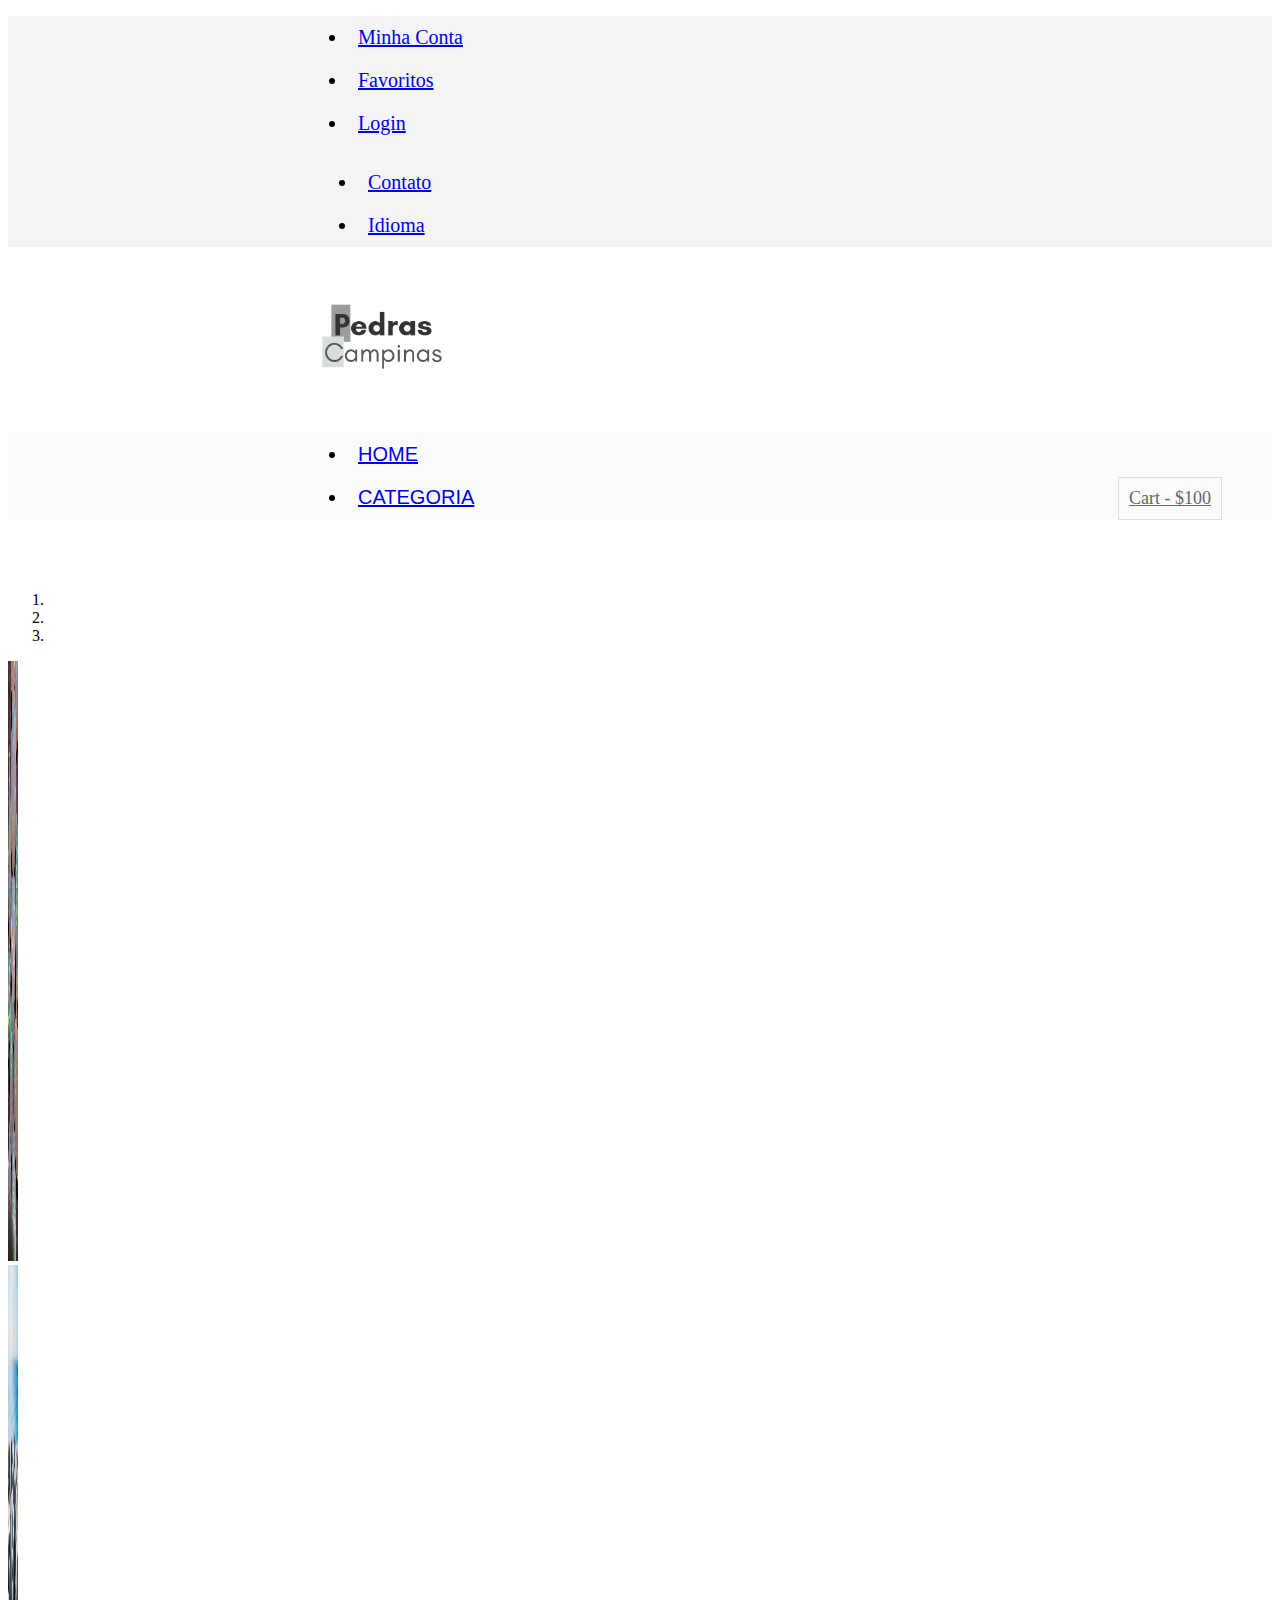
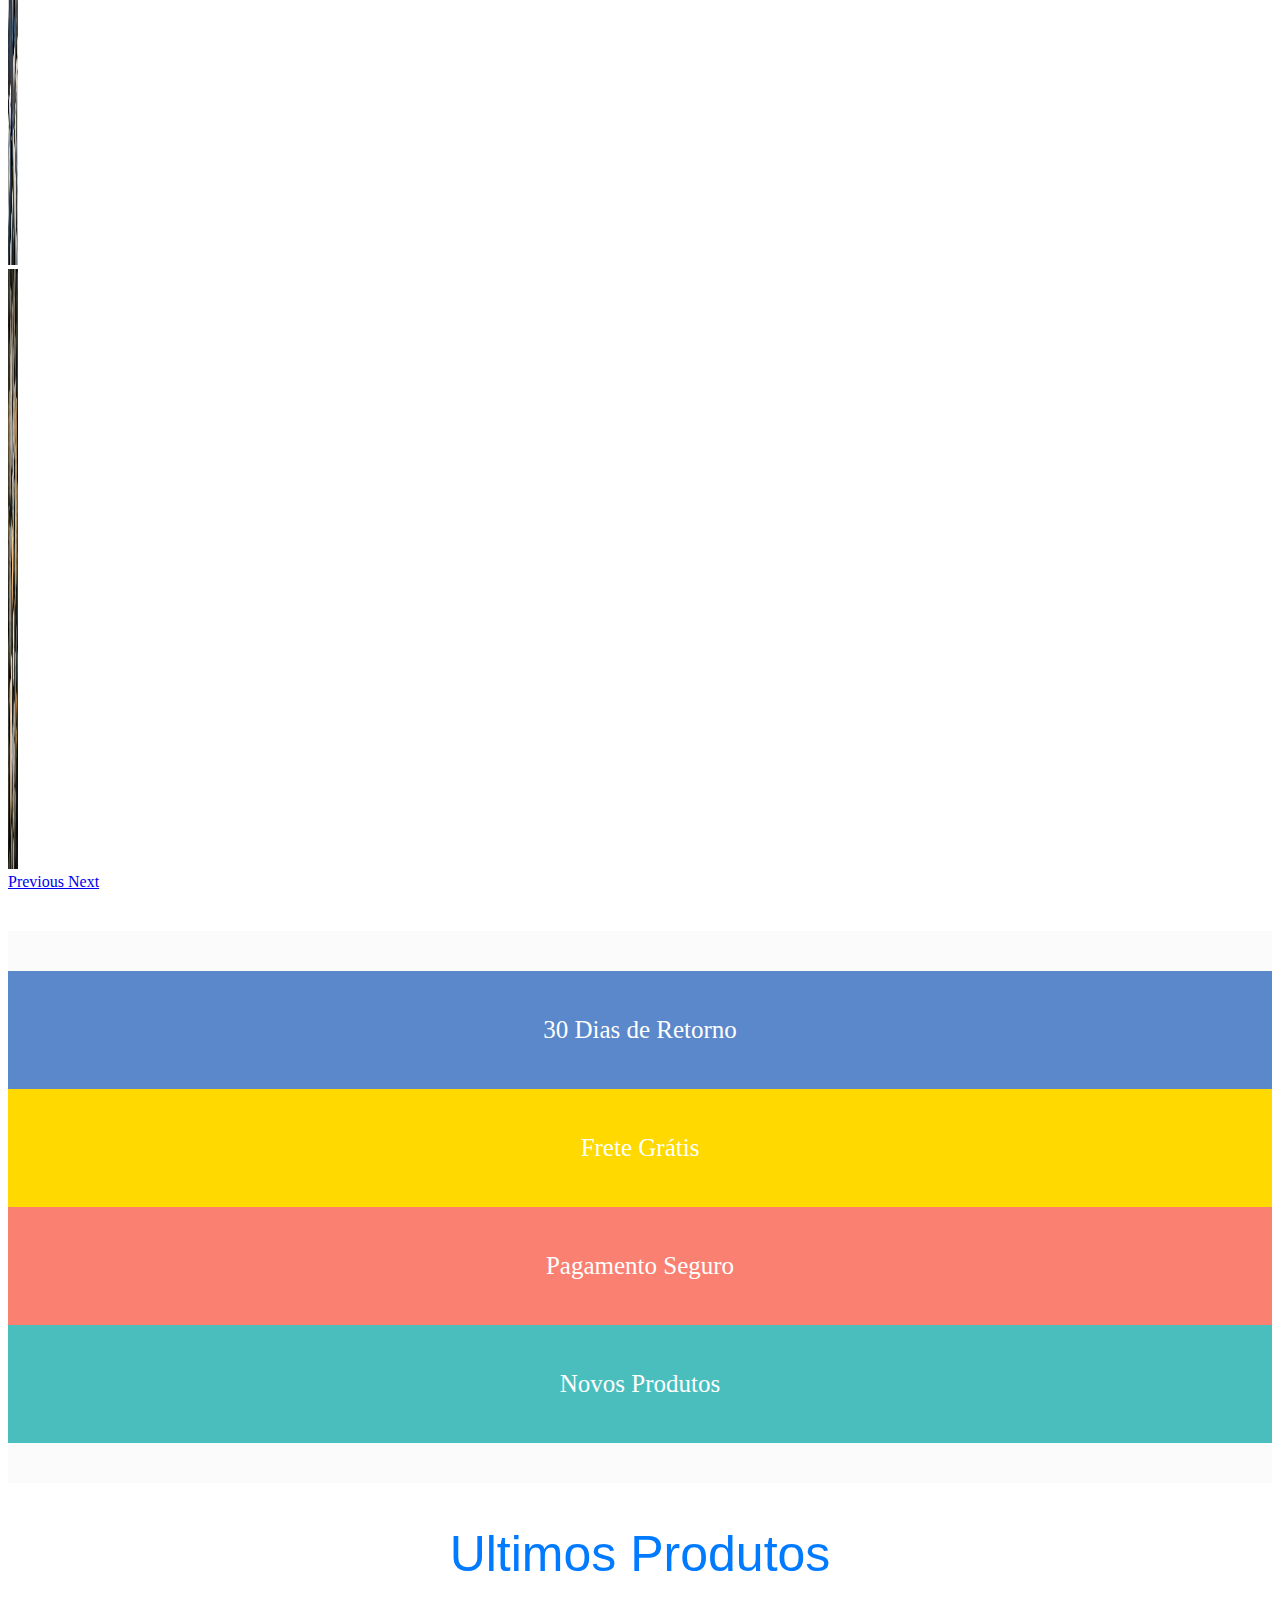
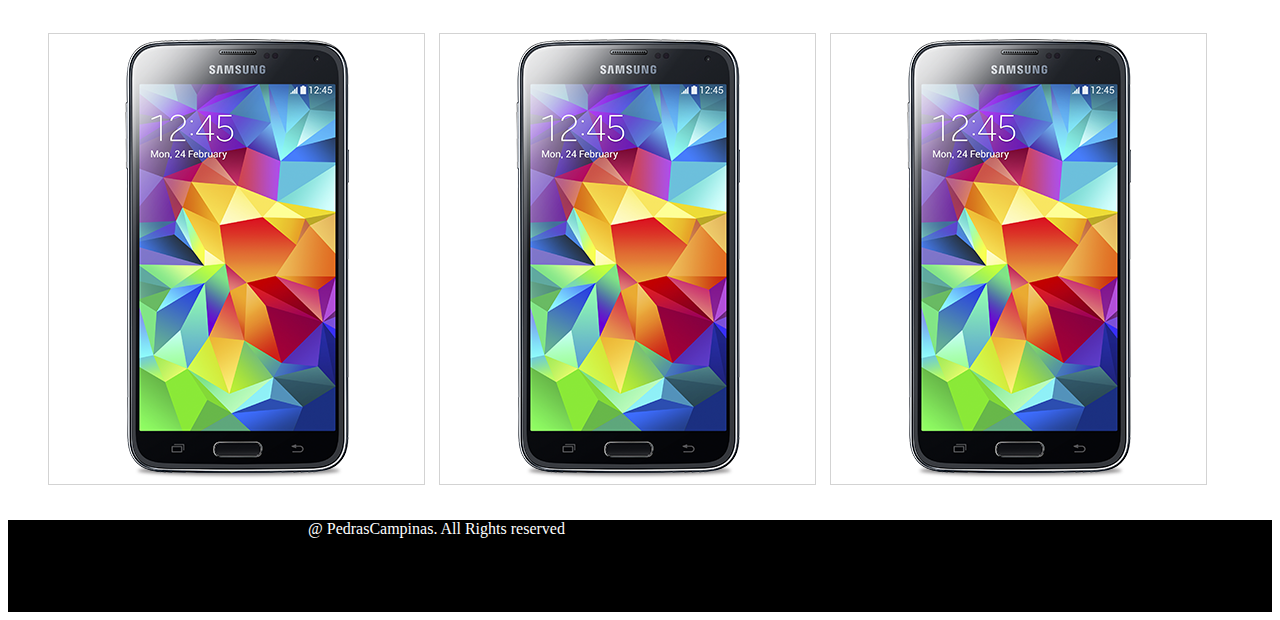
==== index.html @ 28e84b67 "pedras campinas" ====
<!DOCTYPE html>
<html>

<head>
        <meta charset="UTF-8">
        <title>Pedras Campinas - Página Inicial</title>

        <link rel="stylesheet" href="public/css/index.css"/>

        <!-- Modal Bootstrap -->
        <script src="https://code.jquery.com/jquery-3.2.1.slim.min.js" integrity="sha384-KJ3o2DKtIkvYIK3UENzmM7KCkRr/rE9/Qpg6aAZGJwFDMVNA/GpGFF93hXpG5KkN" crossorigin="anonymous"></script>
        <script src="https://cdnjs.cloudflare.com/ajax/libs/popper.js/1.12.9/umd/popper.min.js" integrity="sha384-ApNbgh9B+Y1QKtv3Rn7W3mgPxhU9K/ScQsAP7hUibX39j7fakFPskvXusvfa0b4Q" crossorigin="anonymous"></script>

        <!-- Bootstrap v4.3-->
        <link rel="stylesheet" href="../PedrasCampinas/public/bootstrap/css/bootstrap.min.css"/>
        <script src="../PedrasCampinas/public/bootstrap/js/bootstrap.min.js" ></script>

        <!-- Font Awesome-->
        <link rel="stylesheet" href="../PedrasCampinas/public/fontawesome/css/all.css" />
        
</head>

<body>
    <div class="header-area">
        <div class="container col-md-8">
            <div class="row ">
                <div class="col-md-7">
                    <ul class="nav">
                        <li class="nav-item">
                            <a class="nav-link active" href="#"><i class="fas fa-user"></i> Minha Conta</a>
                        </li>
                        <li class="nav-item">
                            <a class="nav-link" href="#"><i class="fas fa-heart"></i> Favoritos</a>
                        </li>
                        <li class="nav-item">
                            <a class="nav-link" href="../PedrasCampinas/public/html/login.html"><i class=""></i>Login</a>
                        </li>
                    </ul>
                </div>
                <div class="col-md-4">
                    <div class="header-right">
                        <ul class="nav">
                            <li class="nav-item">
                                <a class="nav-link active" href="#">Contato</a>
                            </li>
                            <li class="nav-item">
                                <a class="nav-link" href="#">Idioma</a>
                            </li>
                        </ul>
                    </div>
                </div>
            </div>
        </div>
    </div>
    <div class="site-brading-area">
        <div class="container col-sm-6">
            <div class="row">
                <div class="col-sm-6">
                    <img src="public/img/logo.png"></img>
                </div>
                <div class="col-sm-6">
                    <div class="shopping-item">
                        <a href="#cart">Cart -
                            <span class="cart-amunt">$100
                                <i class="fas fa-shopping-cart"></i>
                            </span>
                        </a>
                    </div>
                </div>
            </div>
        </div>
    </div>
    <div class="mainmenu-area">
        <div class="container">
            <div class="row">
                <div class="col-md-12">
                    <ul class="nav">
                        <li class="nav-item">
                            <a class="nav-link active" href="#">Home</a>
                        </li>
                        <li class="nav-item">
                            <a class="nav-link" href="#">Categoria</a>
                        </li>
                    </ul>
                </div>
            </div>
        </div>
    </div>
    <div class="carousel-area">
        <div id="carouselExampleIndicators" class="carousel slide" data-ride="carousel">
            <ol class="carousel-indicators">
                <li data-target="#carouselExampleIndicators" data-slide-to="0" class="active"></li>
                <li data-target="#carouselExampleIndicators" data-slide-to="1"></li>
                <li data-target="#carouselExampleIndicators" data-slide-to="2"></li>
            </ol>
            <div class="carousel-inner">
                <div class="carousel-item active">
                    <img src="public/img/carousel.jpg" class="d-block w-100" alt="...">
                </div>
                <div class="carousel-item">
                    <img src="public/img/carousel2.png" class="d-block w-100" alt="...">
                </div>
                <div class="carousel-item">
                    <img src="public/img/carousel3.jpg" class="d-block w-100" alt="...">
                </div>
            </div>
            <a class="carousel-control-prev" href="#carouselExampleIndicators" role="button" data-slide="prev">
                <span class="carousel-control-prev-icon" aria-hidden="true"></span>
                <span class="sr-only">Previous</span>
            </a>
            <a class="carousel-control-next" href="#carouselExampleIndicators" role="button" data-slide="next">
                <span class="carousel-control-next-icon" aria-hidden="true"></span>
                <span class="sr-only">Next</span>
            </a>
        </div>
    </div>
    <div class="promo-area col-md-12">
        <div class="d-flex justify-content-center">
            <div class="col-md-3 col-sm-6">
                <div class="single-promo promo1">
                    <i class="fas fa-sync-alt">
                    </i>
                    <p>30 Dias de Retorno</p>
                </div>
            </div>
            <div class="col-md-3 col-sm-6">
                <div class="single-promo promo2">
                    <i class="fas fa-truck"></i>
                    <p>Frete Grátis</p>
                </div>
            </div>
            <div class="col-md-3 col-sm-6">
                <div class="single-promo promo3">
                    <i class="fas fa-lock"></i>
                    <p>Pagamento Seguro</p>
                </div>
            </div>
            <div class="col-md-3 col-sm-6">
                <div class="single-promo promo4">
                    <i class="fas fa-gift"></i>
                    <p>Novos Produtos</p>
                </div>
            </div>
        </div>
    </div>

    <div class="col-md-12">
        <div class="col-md-12">
            <div class="row">
                <div class="col-md-12">
                    <div class="lastest-product">
                        <h2 class="section-title">Ultimos Produtos</h2>
                    </div>
                </div>
            </div>
            <div class="col-md-12">
                <ul type="none">
                    <li class="li-produto"><img class="div-produto" src="public/img/celular.png"></li>
                    <li class="li-produto"><img class="div-produto" src="public/img/celular.png"></li>
                    <li class="li-produto"><img class="div-produto" src="public/img/celular.png"></li>
                    
                </ul>
            </div>
        </div>
    </div>
    <div class="footer-bottom-area">
        <div class="container">
            <div class="row">
                <div class="col-md-8">
                    <div class="copyright">
                        <p>@ PedrasCampinas. All Rights reserved</p>
                    </div>
                </div>
                <div class="col-md-4">
                    <div class="footer-card-icon">
                        <i class="fab fa-cc-mastercard"></i>
                        <i class="fab fa-cc-visa "></i>
                        <i class="fab fa-cc-paypal"></i>
                        <i class="fab fa-cc-amazon-pay"></i>
                    </div>
                </div>
            </div>
        </div>
    </div>
    <script src="https://code.jquery.com/jquery-3.3.1.slim.min.js"
        integrity="sha384-q8i/X+965DzO0rT7abK41JStQIAqVgRVzpbzo5smXKp4YfRvH+8abtTE1Pi6jizo"
        crossorigin="anonymous"></script>
    <script src="https://cdnjs.cloudflare.com/ajax/libs/popper.js/1.14.7/umd/popper.min.js"
        integrity="sha384-UO2eT0CpHqdSJQ6hJty5KVphtPhzWj9WO1clHTMGa3JDZwrnQq4sF86dIHNDz0W1"
        crossorigin="anonymous"></script>
    <script src="https://stackpath.bootstrapcdn.com/bootstrap/4.3.1/js/bootstrap.min.js"
        integrity="sha384-JjSmVgyd0p3pXB1rRibZUAYoIIy6OrQ6VrjIEaFf/nJGzIxFDsf4x0xIM+B07jRM"
        crossorigin="anonymous"></script>
</body>

</html>
---- public/css/index.css ----
.header-area{
    background-color: #F4F4F4;
}

.nav-item{
    padding: 10px;
    font-size: 20px;
    margin-right: 5px;
}
.nav-item a{
    float:left;
}
.container{
    margin-left: 300px;
    margin-right: auto;
}

.header-right{
    margin-left: 10px;
}

.shopping-item {
    border: 1px solid #ddd;
    float: right;
    font-size: 18px;
    margin-top: 60px;
    margin-right: 50px;
    padding: 10px;
    position: relative;
}

.shopping-item a{
    color: #666;
}

.mainmenu-area {
    background: none repeat scroll 0 0 #fbfbfb;
    font-family: "Roboto Condensed",sans-serif;
    text-transform: uppercase;
    width: 100%;
    z-index: 999;
}

.carousel-area{
    padding: 40px 0 40px;
}

.carousel-inner img{
    width: 10px;
    height: 600px;
}

.site-brading-area img{
    width: 150px;
}

.single-promo{
    font-size: 25px;
    font-weight: 200;
    padding: 20px 10px;
    text-align: center;
}

.promo1{
    background: #5a88ca;
}

.footer-bottom-area{
    background: none repeat scroll 0 0 #000000;
    color: #fff;
    padding-bottom: 40px;
}

.promo2{
    background: #ffd900;
}

.promo3{
    background: #fa8072;
}

.promo4{
    background: #4abebd;
}

.promo-area{
    background: #fbfbfb;
    padding: 40px 0 40px;
    color: #fff;
}

.section-title{
    font-family: "Raleway", sans-serif;
    font-size: 50px;
    font-weight: 100;
    margin-bottom: 50px;
    color: #007bff;
    text-align: center;
}

.product-hover{
    height: 100%;
    left: 0;
    position: absolute;
    top: 0;
    width: 100%;
    overflow: hidden;
    border: 1px solid #ddd;
}

.div-produto {
    border: 1px solid lightgray;
}

.li-produto {
    display: inline-block;
    margin: 0 10px 15px 0;
}

.footer-bottom-icon{
    font-size: 30px;
    text-align: right;
}

.fab{
    font-size: inherit;
    width: 20px;
    display: inline-block;
    text-rendering: auto;
    font: normal normal normal 14px/1 FontAwesome;
}
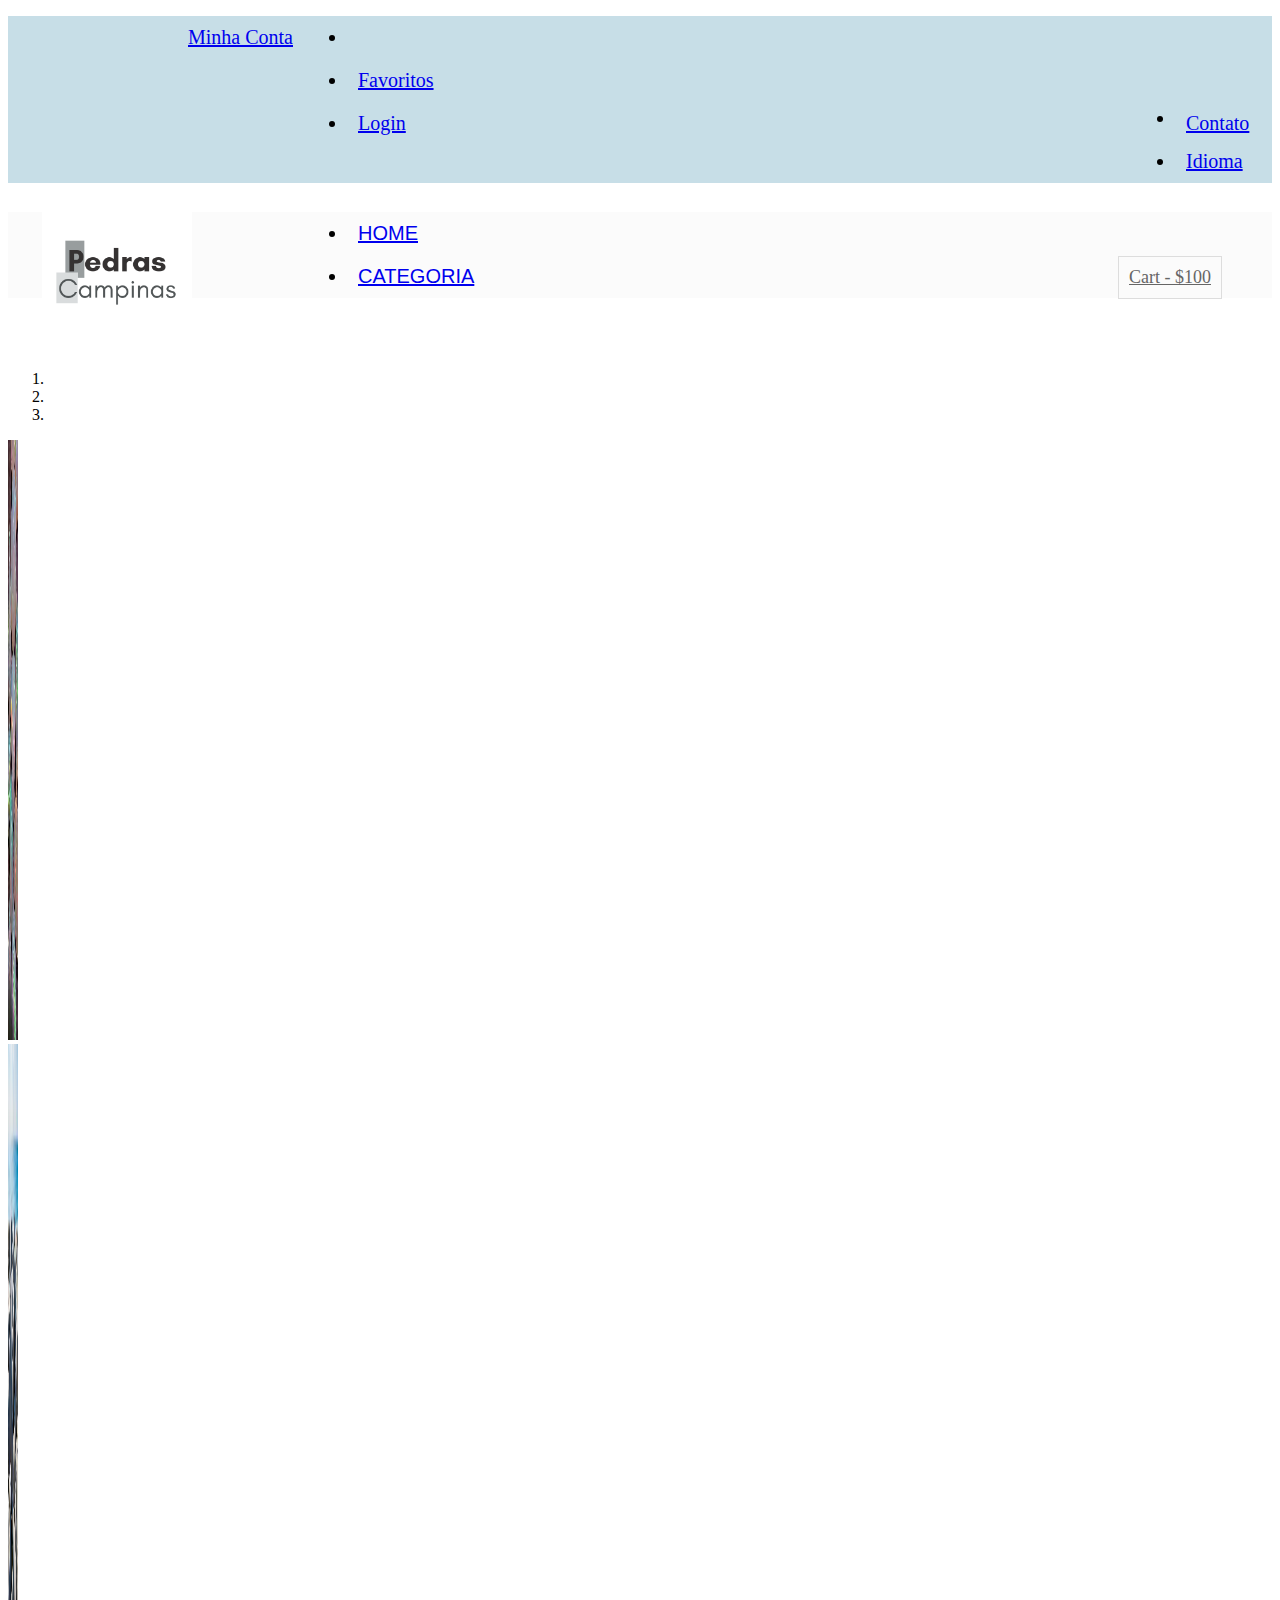
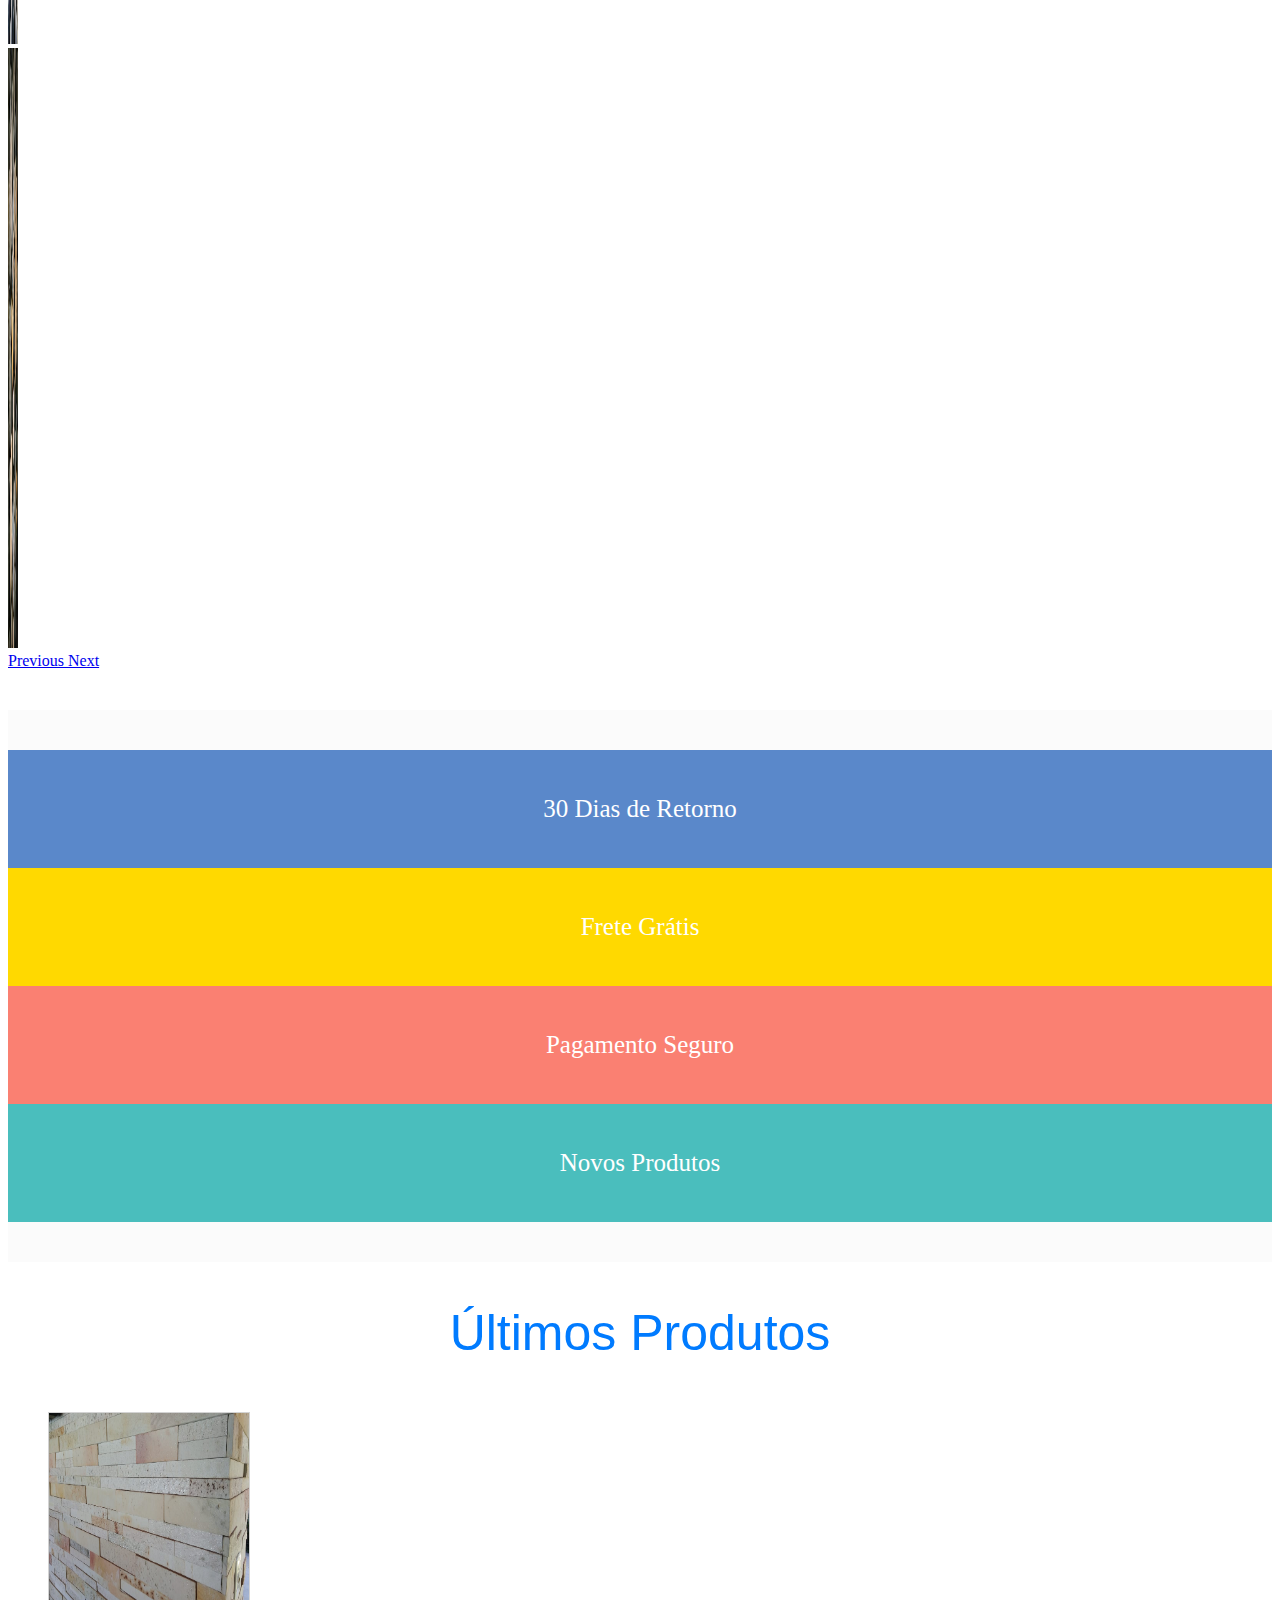
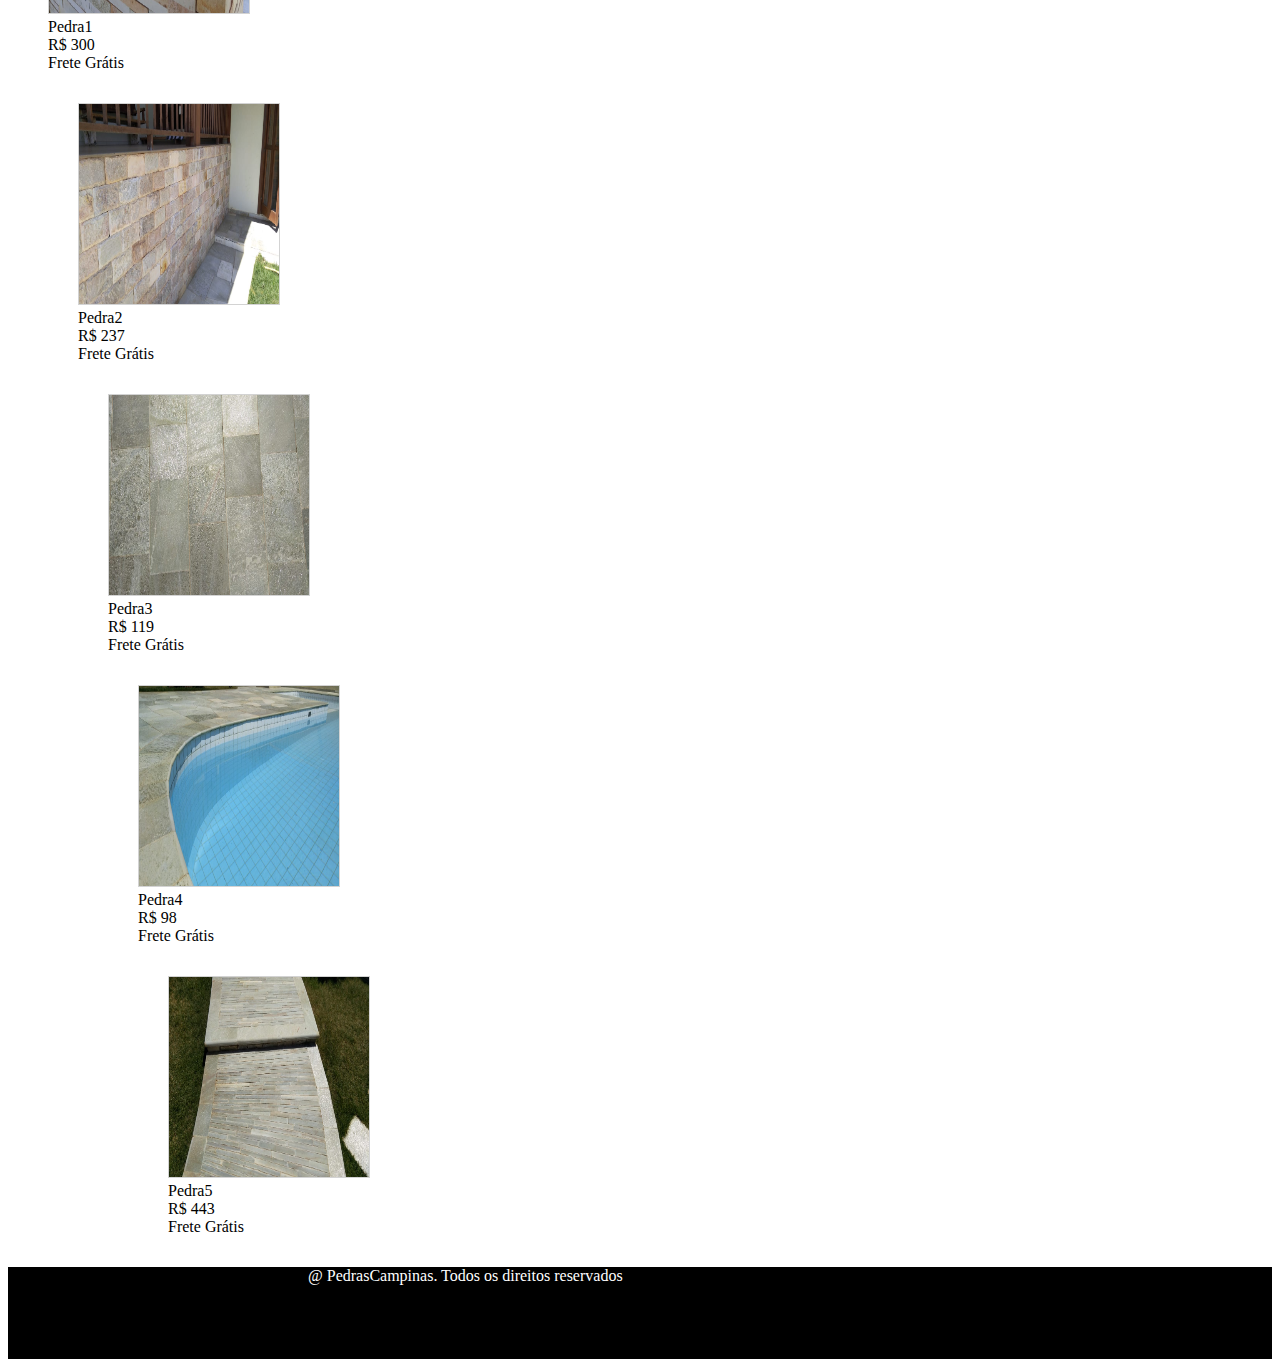
==== commit 6dc767a3: "alteraçoes" ====
--- a/index.html
+++ b/index.html
@@ -27,7 +27,8 @@
                 <div class="col-md-7">
                     <ul class="nav">
                         <li class="nav-item">
-                            <a class="nav-link active" href="#"><i class="fas fa-user"></i> Minha Conta</a>
+                            <a class="nav-link active" href="#" style="
+                            margin: 0px 0px 0px -170px"><i class="fas fa-user"></i> Minha Conta</a>
                         </li>
                         <li class="nav-item">
                             <a class="nav-link" href="#"><i class="fas fa-heart"></i> Favoritos</a>
@@ -37,7 +38,8 @@
                         </li>
                     </ul>
                 </div>
-                <div class="col-md-4">
+                <div class="col-md-4" style="
+                margin: -64px 0 0px 818px">
                     <div class="header-right">
                         <ul class="nav">
                             <li class="nav-item">
@@ -55,10 +57,12 @@
     <div class="site-brading-area">
         <div class="container col-sm-6">
             <div class="row">
-                <div class="col-sm-6">
+                <div class="col-sm-6"style="
+                margin: 0 0 0 -266px">
                     <img src="public/img/logo.png"></img>
                 </div>
-                <div class="col-sm-6">
+                <div class="col-sm-6" style="
+                margin: -157px 0 0 654px">
                     <div class="shopping-item">
                         <a href="#cart">Cart -
                             <span class="cart-amunt">$100
@@ -95,13 +99,19 @@
             </ol>
             <div class="carousel-inner">
                 <div class="carousel-item active">
-                    <img src="public/img/carousel.jpg" class="d-block w-100" alt="...">
+                    <div class="div-img-carousel">
+                        <img src="public/img/carousel.jpg" class="d-block w-100" alt="...">
+                    </div> 
                 </div>
                 <div class="carousel-item">
-                    <img src="public/img/carousel2.png" class="d-block w-100" alt="...">
+                    <div class="div-img-carousel">        
+                        <img src="public/img/carousel2.png" class="d-block w-100" alt="...">
+                    </div> 
                 </div>
                 <div class="carousel-item">
-                    <img src="public/img/carousel3.jpg" class="d-block w-100" alt="...">
+                    <div class="div-img-carousel">    
+                        <img src="public/img/carousel3.jpg" class="d-block w-100" alt="...">
+                    </div>    
                 </div>
             </div>
             <a class="carousel-control-prev" href="#carouselExampleIndicators" role="button" data-slide="prev">
@@ -149,26 +159,156 @@
             <div class="row">
                 <div class="col-md-12">
                     <div class="lastest-product">
-                        <h2 class="section-title">Ultimos Produtos</h2>
+                        <h2 class="section-title">Últimos Produtos</h2>
                     </div>
                 </div>
             </div>
             <div class="col-md-12">
-                <ul type="none">
-                    <li class="li-produto"><img class="div-produto" src="public/img/celular.png"></li>
-                    <li class="li-produto"><img class="div-produto" src="public/img/celular.png"></li>
-                    <li class="li-produto"><img class="div-produto" src="public/img/celular.png"></li>
-                    
-                </ul>
-            </div>
-        </div>
+                <div class="col-md-12">
+                    <div class="row">
+                        <div class="col-sm-2">
+                            <ul type="none">
+                                <div>
+                                    <div class="product-imagem">
+                                        <div class="place-container">
+                                            <li class="li-produto"><a href="#"><img class="div-produto" src="public/img/pedra1.jpeg"
+                                                        width="200" height="200" style="margin: 0 0 0 0px"></a>
+
+                                                <div class="detail-product">
+                                                    <div class="item-title">
+                                                        <a>Pedra1</a>
+                                                    </div>
+                                                    <div class="item-price-row">
+                                                        <span class="price-current">R$ 300</span>
+                                                    </div>
+                                                    <div class="item-shipping-wrap">
+                                                        <span class="shipping-value">Frete Grátis</span>
+                                                    </div>
+                                                </div>
+                                            </li>
+                                        </div>
+                                    </div>
+                                </div>
+                        </div>
+                        <div class="col-sm-2">
+                            <ul type="none">
+                                <div>
+                                    <div class="product-imagem">
+                                        <div class="place-container">
+                                            <li class="li-produto"><a href="#"><img class="div-produto" src="public/img/pedra2.jpeg"
+                                                        width="200" height="200" style="margin: 0 0 0 30px"></a>
+
+                                                <div class="detail-product">
+                                                    <div class="item-title" style="
+                                                    margin: 0 0 0 30px">
+                                                        <a>Pedra2</a>
+                                                    </div>
+                                                    <div class="item-price-row" style="
+                                                    margin: 0 0 0 30px">
+                                                        <span class="price-current">R$ 237</span>
+                                                    </div>
+                                                    <div class="item-shipping-wrap" style="
+                                                    margin: 0 0 0 30px">
+                                                        <span class="shipping-value">Frete Grátis</span>
+                                                    </div>
+                                                </div>
+                                            </li>
+                                        </div>
+                                    </div>
+                                </div>
+                        </div>
+                        <div class="col-sm-2">
+                            <ul type="none">
+                                <div>
+                                    <div class="product-imagem">
+                                        <div class="place-container">
+                                            <li class="li-produto"><a href="#"><img class="div-produto" src="public/img/pedra3.jpeg"
+                                                        width="200" height="200" style="margin: 0 0 0 60px"></a>
+
+                                                <div class="detail-product">
+                                                    <div class="item-title"style="
+                                                    margin: 0 0 0 60px">
+                                                        <a>Pedra3</a>
+                                                    </div>
+                                                    <div class="item-price-row" style="
+                                                    margin: 0 0 0 60px">
+                                                        <span class="price-current">R$ 119</span>
+                                                    </div>
+                                                    <div class="item-shipping-wrap" style="
+                                                    margin: 0 0 0 60px">
+                                                        <span class="shipping-value">Frete Grátis</span>
+                                                    </div>
+                                                </div>
+                                            </li>
+                                        </div>
+                                    </div>
+                                </div>
+                        </div>
+                        <div class="col-sm-2">
+                            <ul type="none">
+                                <div>
+                                    <div class="product-imagem">
+                                        <div class="place-container">
+                                            <li class="li-produto"><a href="#"><img class="div-produto" src="public/img/pedra4.jpeg"
+                                                        width="200" height="200" style="margin: 0 0 0 90px"></a>
+
+                                                <div class="detail-product">
+                                                    <div class="item-title" style="
+                                                    margin: 0 0 0 90px">
+                                                        <a>Pedra4</a>
+                                                    </div>
+                                                    <div class="item-price-row" style="
+                                                    margin: 0 0 0 90px">
+                                                        <span class="price-current">R$ 98</span>
+                                                    </div>
+                                                    <div class="item-shipping-wrap" style="
+                                                    margin: 0 0 0 90px">
+                                                        <span class="shipping-value">Frete Grátis</span>
+                                                    </div>
+                                                </div>
+                                            </li>
+                                        </div>
+                                    </div>
+                                </div>
+                        </div>
+                <div class="col-sm-2">
+                    <ul type="none">
+                        <div>
+                            <div class="product-imagem">
+                                <div class="place-container">
+                                    <li class="li-produto"><a href="#"><img class="div-produto" src="public/img/pedra5.jpeg"
+                                                width="200" height="200" style="margin: 0 0 0 120px"></a>
+
+                                        <div class="detail-product">
+                                            <div class="item-title" style="
+                                            margin: 0 0 0 120px">
+                                                <a>Pedra5</a>
+                                            </div>
+                                            <div class="item-price-row" style="
+                                            margin: 0 0 0 120px">
+                                                <span class="price-current">R$ 443</span>
+                                            </div>
+                                            <div class="item-shipping-wrap" style="
+                                            margin: 0 0 0 120px">
+                                                <span class="shipping-value">Frete Grátis</span>
+                                            </div>
+                                        </div>
+                                    </li>
+                                </div>
+                            </div>
+                        </div>
+                </div>
+                </div>
+            </ul>
+            </div>
+    </div>
     </div>
     <div class="footer-bottom-area">
         <div class="container">
             <div class="row">
                 <div class="col-md-8">
                     <div class="copyright">
-                        <p>@ PedrasCampinas. All Rights reserved</p>
+                        <p>@ PedrasCampinas. Todos os direitos reservados</p>
                     </div>
                 </div>
                 <div class="col-md-4">
--- a/public/css/index.css
+++ b/public/css/index.css
@@ -1,5 +1,6 @@
+
 .header-area{
-    background-color: #F4F4F4;
+    background-color: rgb(199, 222, 231);
 }
 
 .nav-item{
@@ -49,7 +50,6 @@
     width: 10px;
     height: 600px;
 }
-
 .site-brading-area img{
     width: 150px;
 }
@@ -128,4 +128,5 @@
     display: inline-block;
     text-rendering: auto;
     font: normal normal normal 14px/1 FontAwesome;
-}+}
+
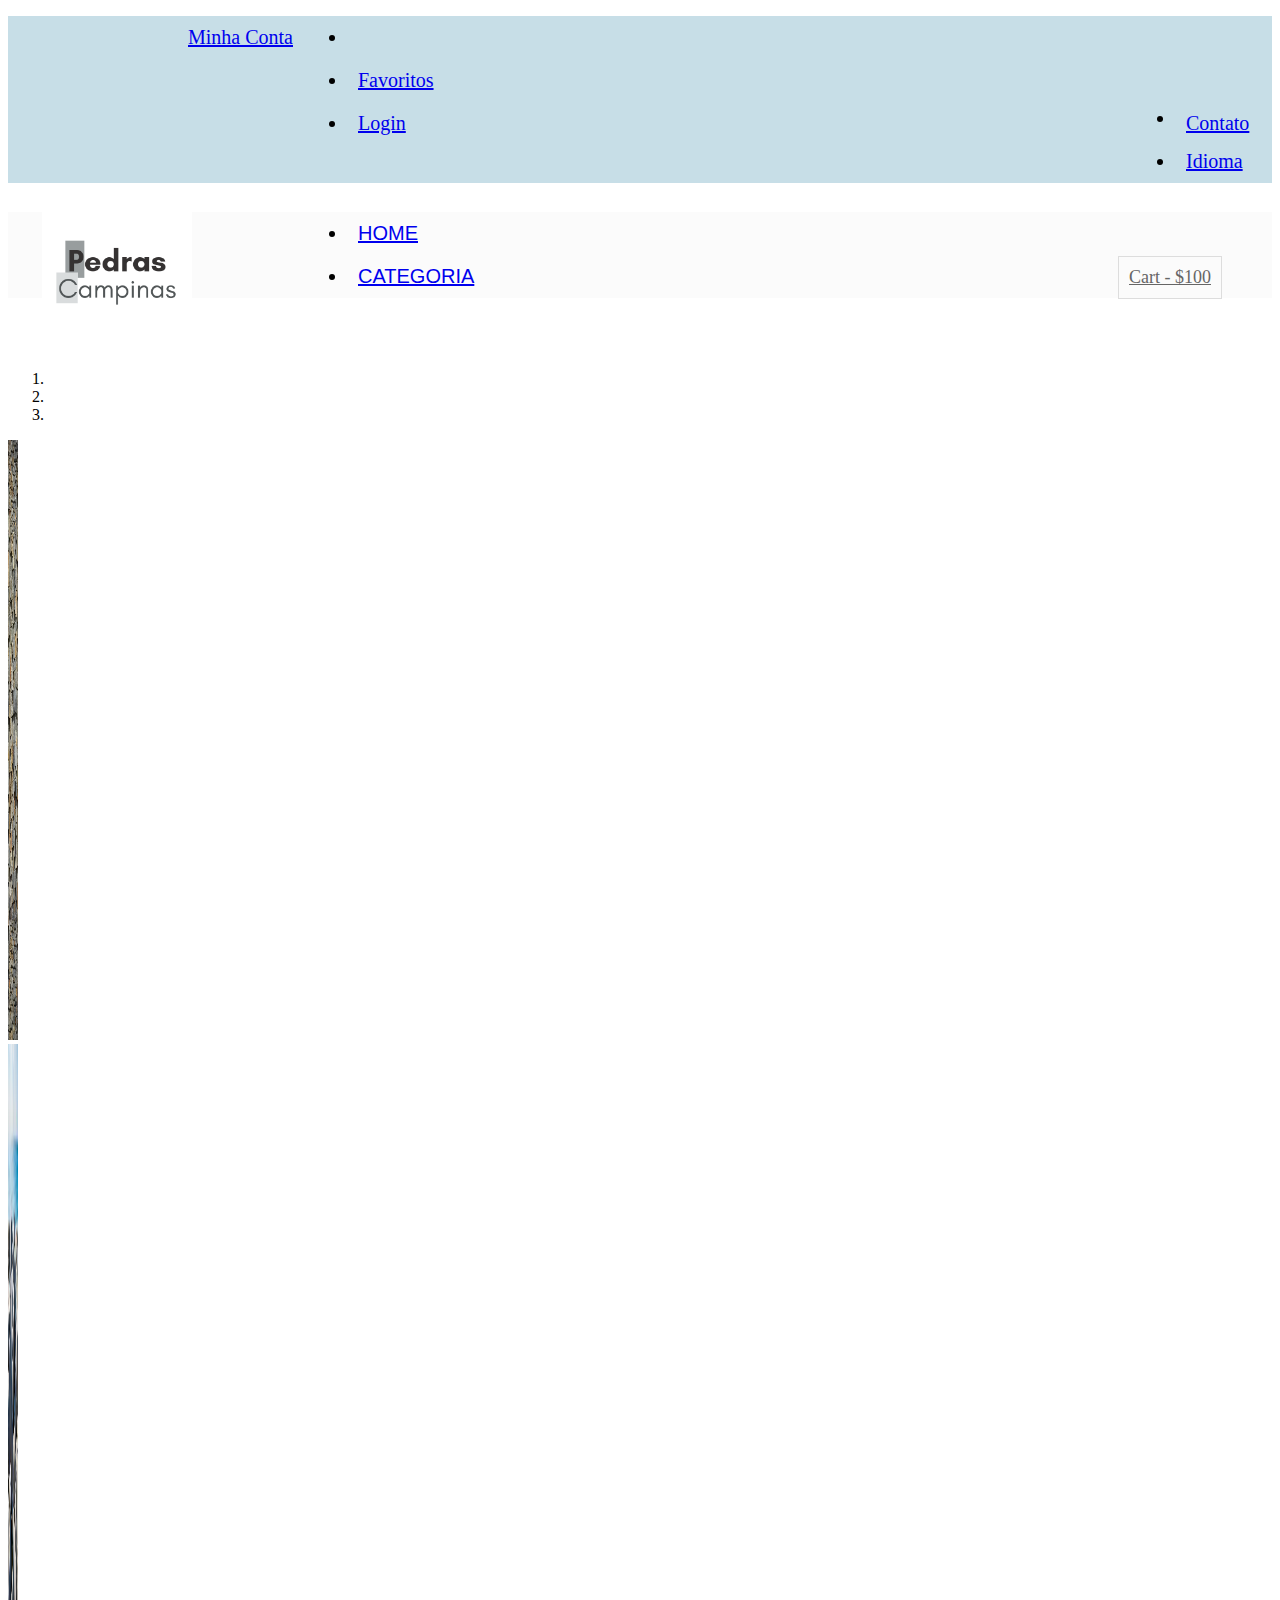
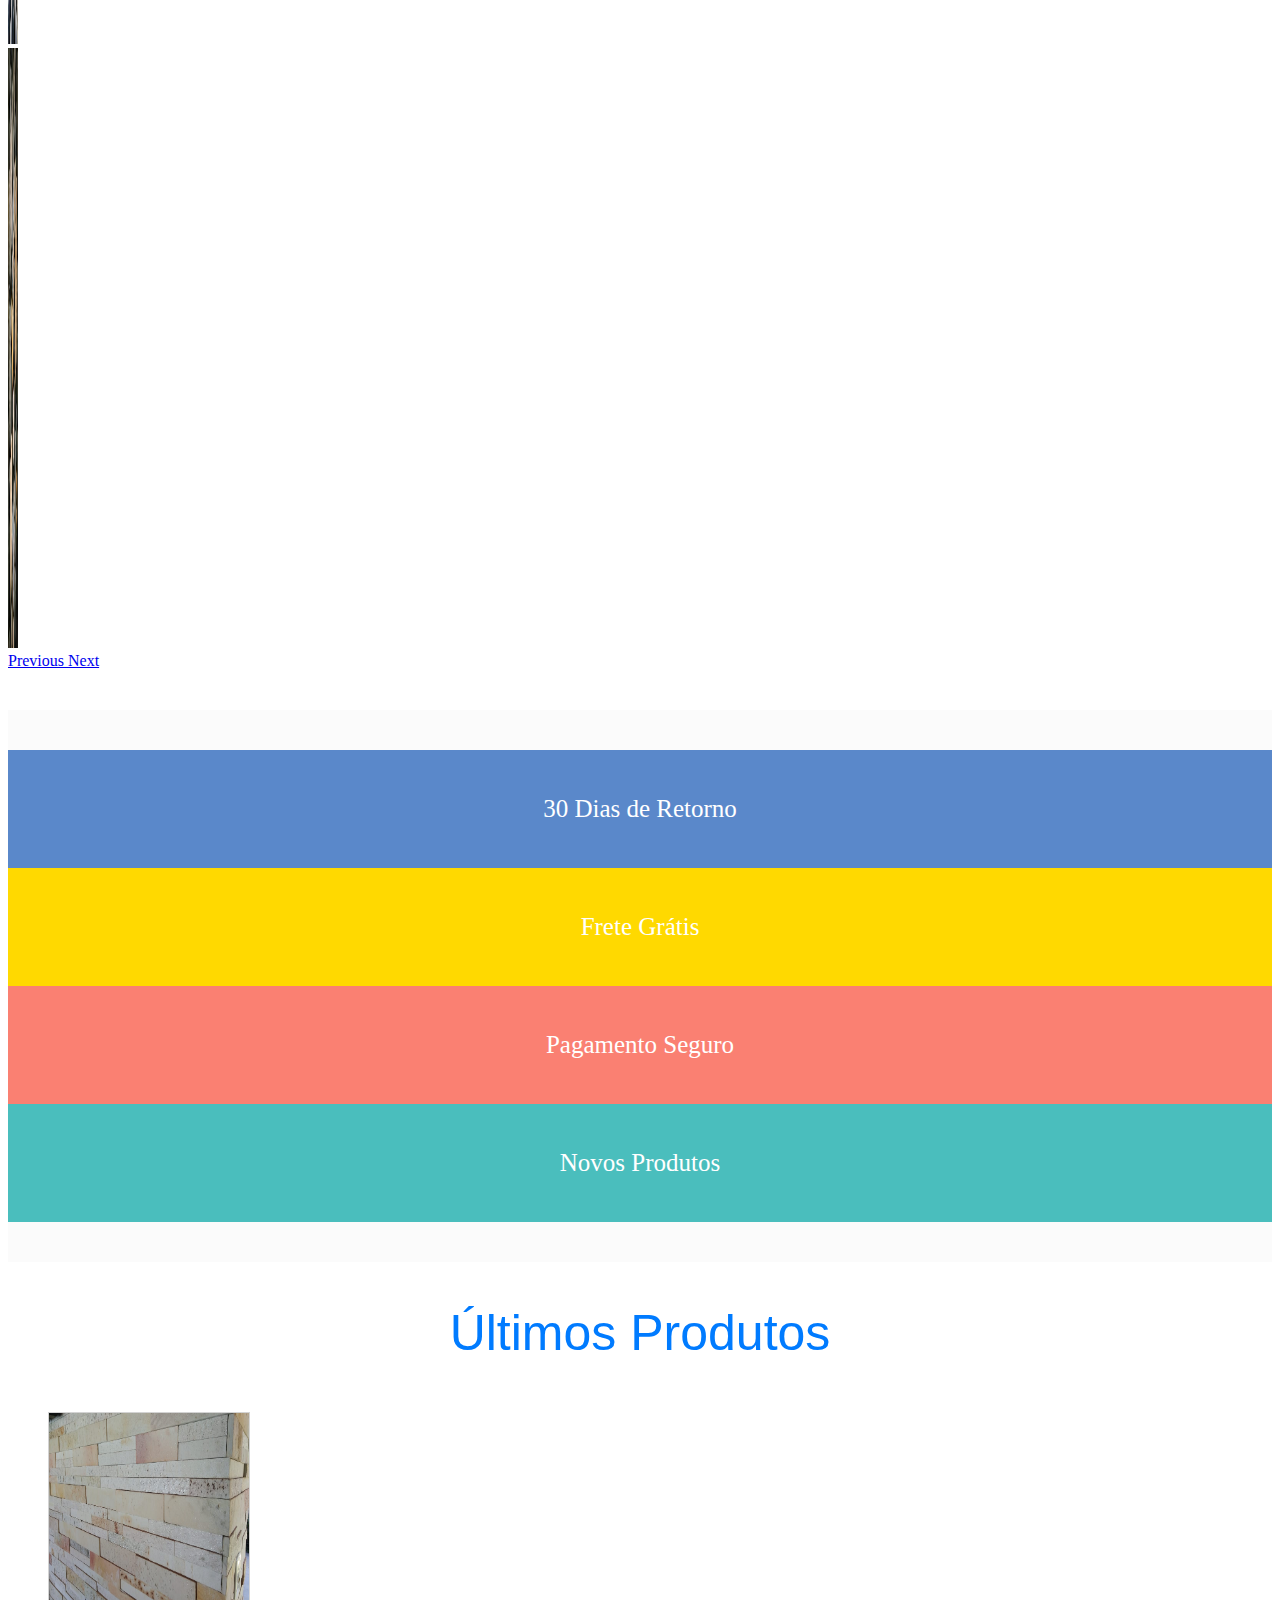
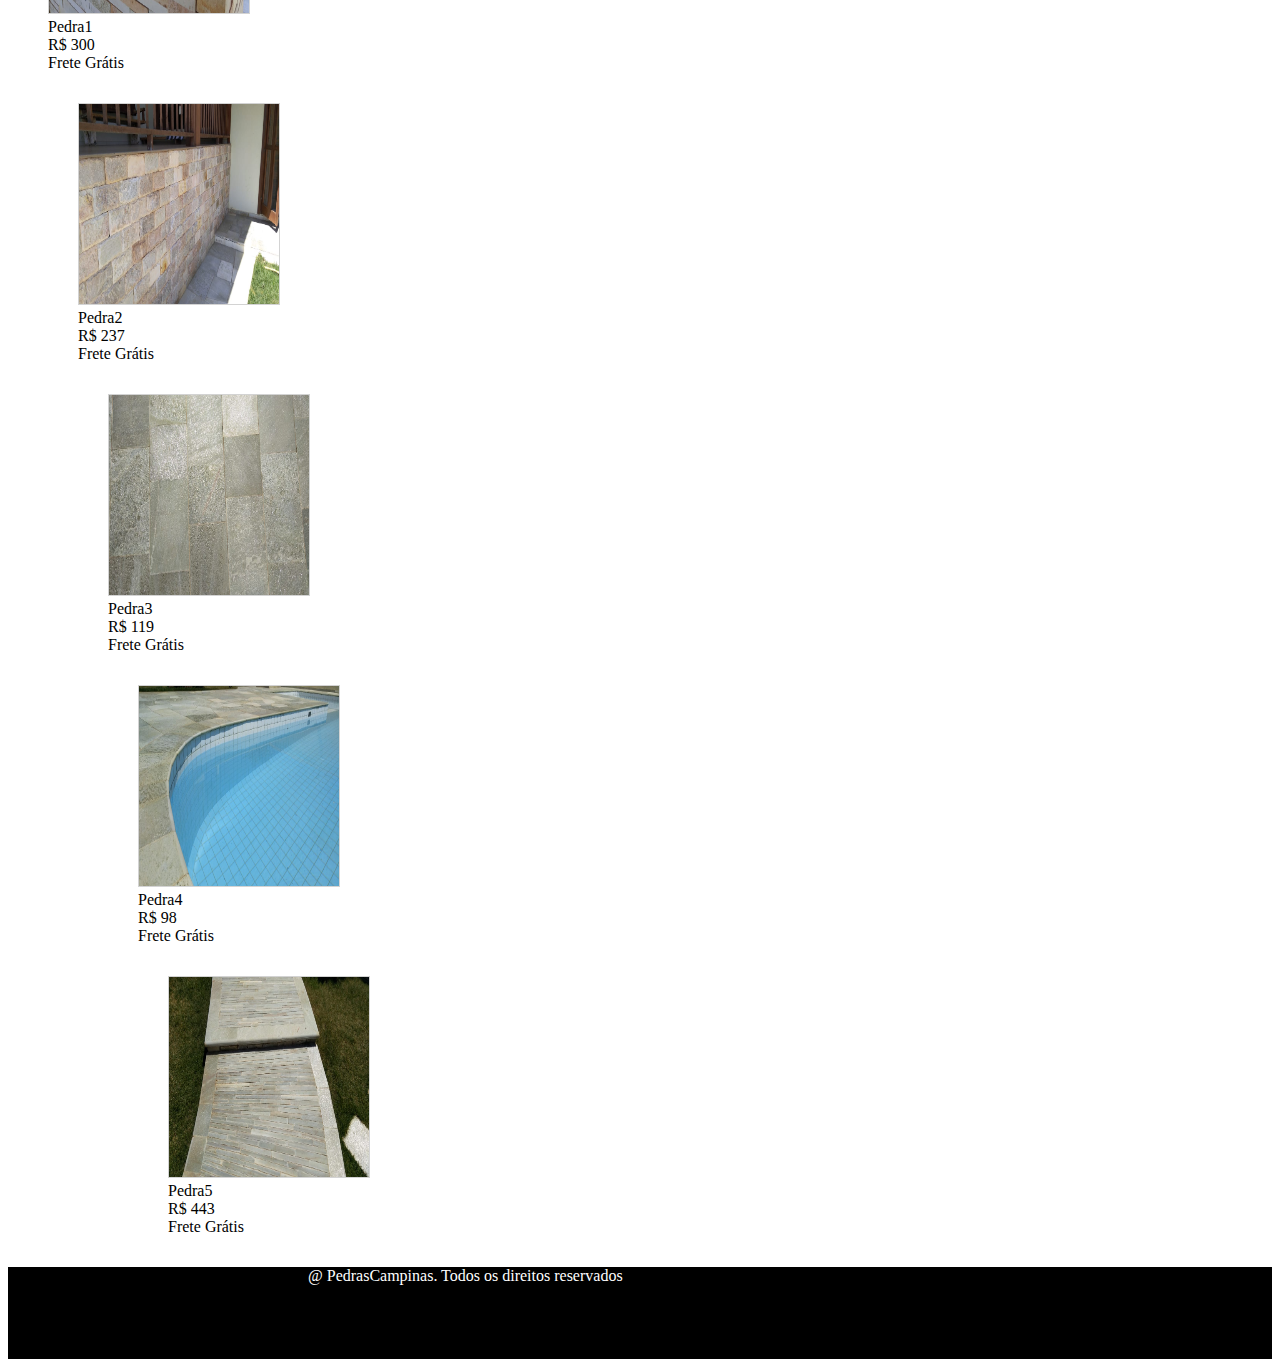
==== commit a2f7cb95: "alteraçoes" ====
--- a/index.html
+++ b/index.html
@@ -100,7 +100,7 @@
             <div class="carousel-inner">
                 <div class="carousel-item active">
                     <div class="div-img-carousel">
-                        <img src="public/img/carousel.jpg" class="d-block w-100" alt="...">
+                        <img src="public/img/carousel4.jpg" class="d-block w-100" alt="...">
                     </div> 
                 </div>
                 <div class="carousel-item">
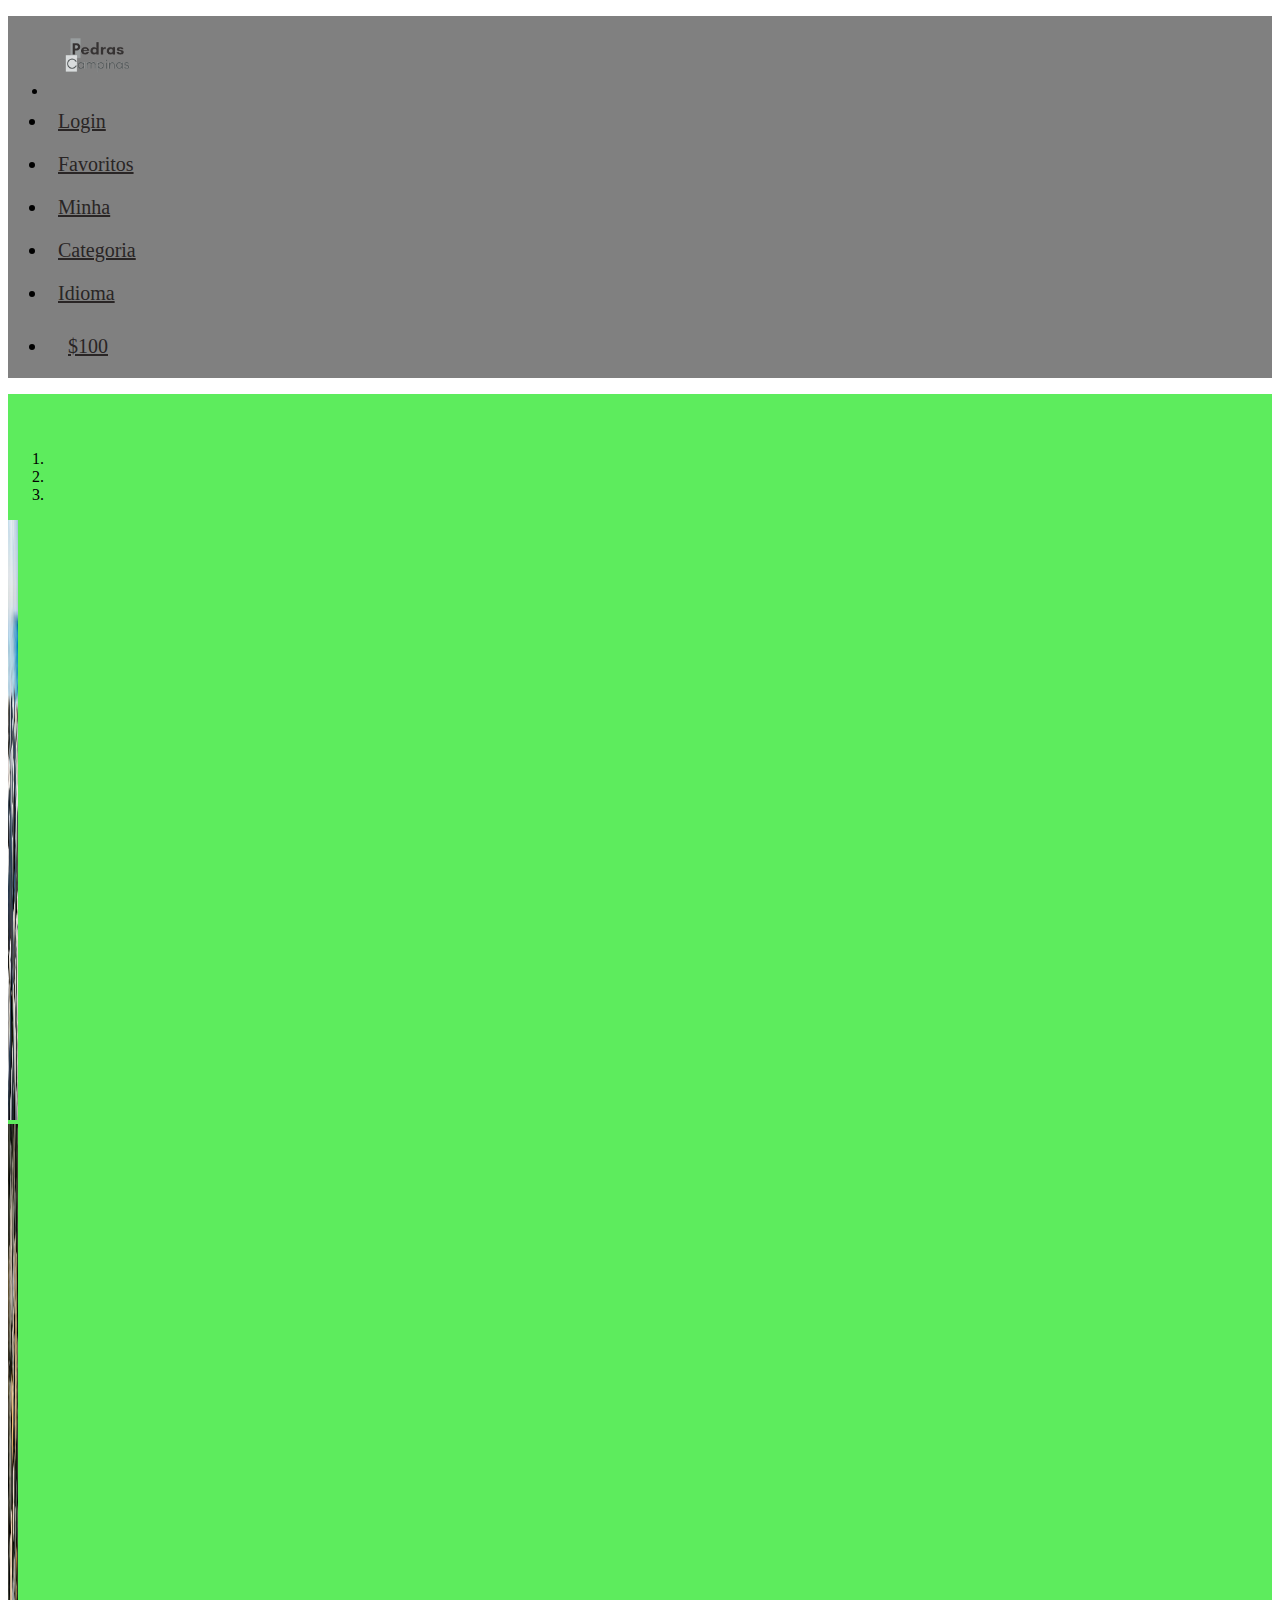
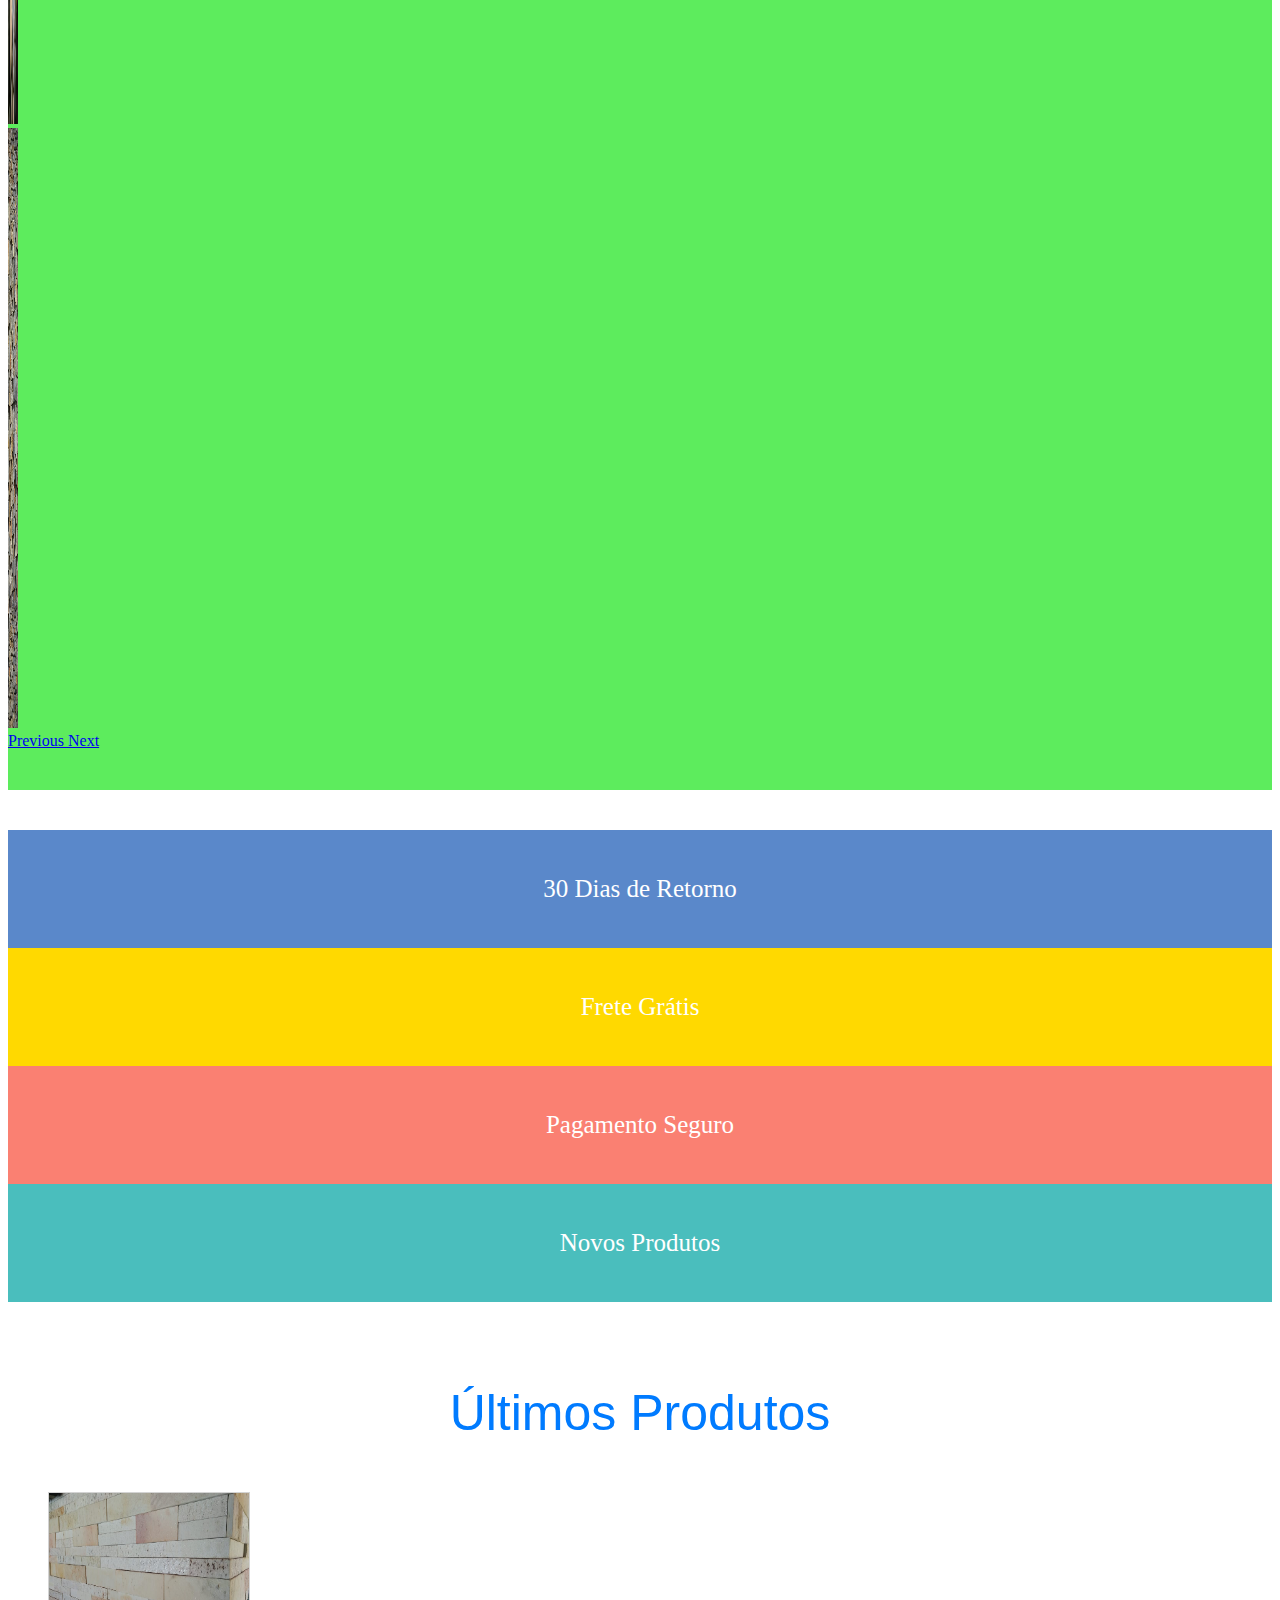
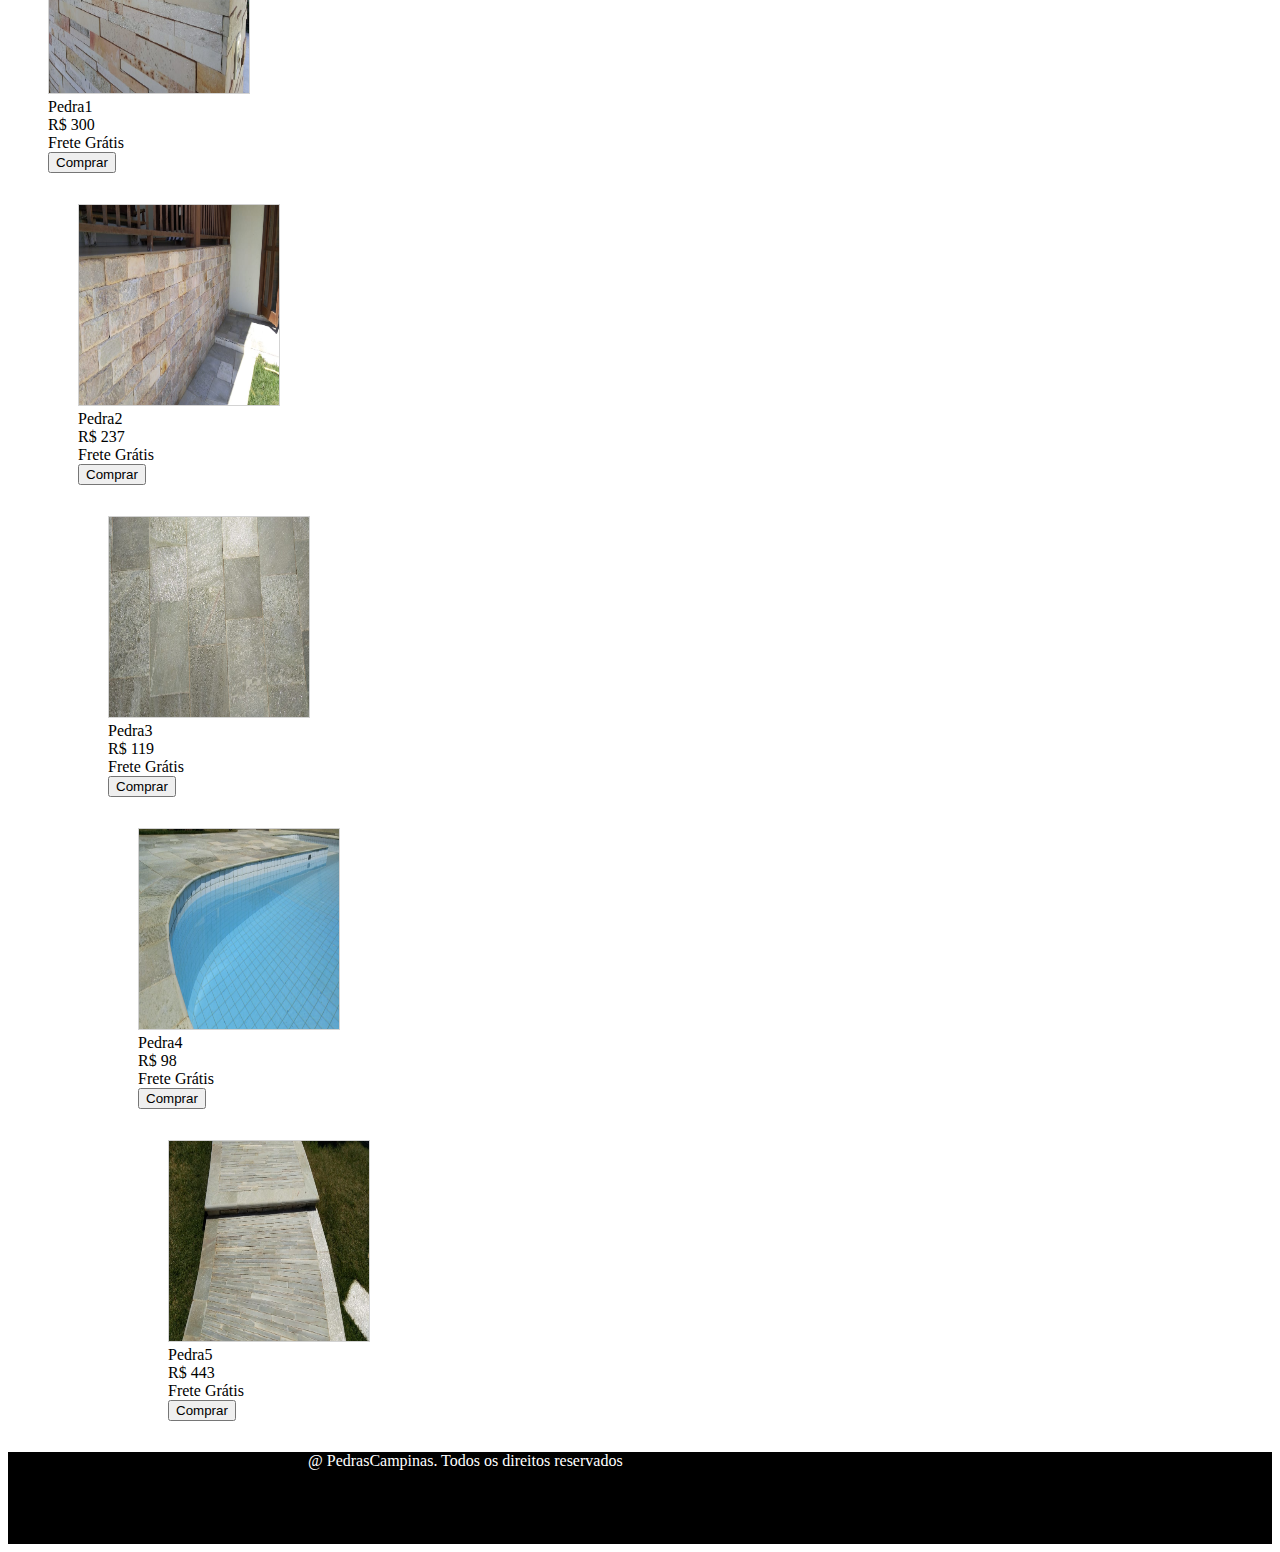
==== commit ff9606ca: "Subindo alterações Luan Leite" ====
--- a/index.html
+++ b/index.html
@@ -22,74 +22,43 @@
 
 <body>
     <div class="header-area">
-        <div class="container col-md-8">
-            <div class="row ">
-                <div class="col-md-7">
-                    <ul class="nav">
-                        <li class="nav-item">
-                            <a class="nav-link active" href="#" style="
-                            margin: 0px 0px 0px -170px"><i class="fas fa-user"></i> Minha Conta</a>
+        <div class="row">
+            <div class="col-md-12" style= "background: gray" }}>
+                <ul class="nav">
+                    <li>
+                        <a href="index.html">
+                            <img src="public/img/logo1.png" style= " background : gray" ></img>
+                        </a>
+                    </li>
+                        <li class="nav-item">
+                            <a class="nav-link active" href="./public/html/login.html"><i class="fas fa-user"></i> Login</a>
                         </li>
                         <li class="nav-item">
                             <a class="nav-link" href="#"><i class="fas fa-heart"></i> Favoritos</a>
                         </li>
                         <li class="nav-item">
-                            <a class="nav-link" href="../PedrasCampinas/public/html/login.html"><i class=""></i>Login</a>
+                            <a class="nav-link" href="./public/html/login.html"><i class=""></i>Minha
+                    </a>
+                        </li>
+                        <li class="nav-item">
+                            <a class="nav-link" href="#">Categoria</a>
+                        </li>
+                        <li class="nav-item">
+                            <a class="nav-link" href="#">Idioma</a>
+                        </li>
+                        <li class="nav-item-1">
+                            <a href="#cart">
+                                <span class="cart-amunt">$100
+                        <i class="fas fa-shopping-cart"></i>
+                                </span>
+                            </a>
                         </li>
                     </ul>
-                </div>
-                <div class="col-md-4" style="
-                margin: -64px 0 0px 818px">
-                    <div class="header-right">
-                        <ul class="nav">
-                            <li class="nav-item">
-                                <a class="nav-link active" href="#">Contato</a>
-                            </li>
-                            <li class="nav-item">
-                                <a class="nav-link" href="#">Idioma</a>
-                            </li>
-                        </ul>
-                    </div>
-                </div>
+                </div>  
             </div>
         </div>
-    </div>
-    <div class="site-brading-area">
-        <div class="container col-sm-6">
-            <div class="row">
-                <div class="col-sm-6"style="
-                margin: 0 0 0 -266px">
-                    <img src="public/img/logo.png"></img>
-                </div>
-                <div class="col-sm-6" style="
-                margin: -157px 0 0 654px">
-                    <div class="shopping-item">
-                        <a href="#cart">Cart -
-                            <span class="cart-amunt">$100
-                                <i class="fas fa-shopping-cart"></i>
-                            </span>
-                        </a>
-                    </div>
-                </div>
-            </div>
-        </div>
-    </div>
-    <div class="mainmenu-area">
-        <div class="container">
-            <div class="row">
-                <div class="col-md-12">
-                    <ul class="nav">
-                        <li class="nav-item">
-                            <a class="nav-link active" href="#">Home</a>
-                        </li>
-                        <li class="nav-item">
-                            <a class="nav-link" href="#">Categoria</a>
-                        </li>
-                    </ul>
-                </div>
-            </div>
-        </div>
-    </div>
+ 
+
     <div class="carousel-area">
         <div id="carouselExampleIndicators" class="carousel slide" data-ride="carousel">
             <ol class="carousel-indicators">
@@ -100,18 +69,18 @@
             <div class="carousel-inner">
                 <div class="carousel-item active">
                     <div class="div-img-carousel">
-                        <img src="public/img/carousel4.jpg" class="d-block w-100" alt="...">
-                    </div> 
+                        <img src="./public/img/carousel2.png" class="d-block w-100" alt="..." />
+                    </div>
                 </div>
                 <div class="carousel-item">
-                    <div class="div-img-carousel">        
-                        <img src="public/img/carousel2.png" class="d-block w-100" alt="...">
-                    </div> 
+                    <div class="div-img-carousel">
+                        <img src="./public/img/carousel3.jpg" class="d-block w-100" alt="..." />
+                    </div>
                 </div>
                 <div class="carousel-item">
-                    <div class="div-img-carousel">    
-                        <img src="public/img/carousel3.jpg" class="d-block w-100" alt="...">
-                    </div>    
+                    <div class="div-img-carousel">
+                        <img src="./public/img/carousel4.jpg" class="d-block w-100" alt="..." />
+                    </div>
                 </div>
             </div>
             <a class="carousel-control-prev" href="#carouselExampleIndicators" role="button" data-slide="prev">
@@ -172,7 +141,7 @@
                                     <div class="product-imagem">
                                         <div class="place-container">
                                             <li class="li-produto"><a href="#"><img class="div-produto" src="public/img/pedra1.jpeg"
-                                                        width="200" height="200" style="margin: 0 0 0 0px"></a>
+                                                      width="200" height="200" style="margin: 0 0 0 0px"></a>
 
                                                 <div class="detail-product">
                                                     <div class="item-title">
@@ -184,6 +153,8 @@
                                                     <div class="item-shipping-wrap">
                                                         <span class="shipping-value">Frete Grátis</span>
                                                     </div>
+                                                    <a href="./public/html/Verificarcompra.html"><button type="button" class="btn btn-primary">Comprar</button></a>
+
                                                 </div>
                                             </li>
                                         </div>
@@ -211,6 +182,8 @@
                                                     margin: 0 0 0 30px">
                                                         <span class="shipping-value">Frete Grátis</span>
                                                     </div>
+                                                    <a href="./public/html/Verificarcompra.html"><button type="button" class="btn btn-primary" style=
+                                                    "margin: 0 0 0 30px">Comprar</button></a>
                                                 </div>
                                             </li>
                                         </div>
@@ -238,6 +211,8 @@
                                                     margin: 0 0 0 60px">
                                                         <span class="shipping-value">Frete Grátis</span>
                                                     </div>
+                                                    <a href="./public/html/Verificarcompra.html"><button type="button" class="btn btn-primary" style="
+                                                    margin: 0 0 0 60px">Comprar</button></a>
                                                 </div>
                                             </li>
                                         </div>
@@ -265,6 +240,8 @@
                                                     margin: 0 0 0 90px">
                                                         <span class="shipping-value">Frete Grátis</span>
                                                     </div>
+                                                    <a href="./public/html/Verificarcompra.html"><button type="button" class="btn btn-primary" style="
+                                                    margin: 0 0 0 90px"> Comprar</button></a>
                                                 </div>
                                             </li>
                                         </div>
@@ -292,6 +269,8 @@
                                             margin: 0 0 0 120px">
                                                 <span class="shipping-value">Frete Grátis</span>
                                             </div>
+                                            <a href="./public/html/Verificarcompra.html"><button type="button"  class="btn btn-primary" style="
+                                                margin: 0 0 0 120px">Comprar</button></a>
                                         </div>
                                     </li>
                                 </div>
@@ -305,7 +284,7 @@
     </div>
     <div class="footer-bottom-area">
         <div class="container">
-            <div class="row">
+            <div class="row" style=" background: black" >
                 <div class="col-md-8">
                     <div class="copyright">
                         <p>@ PedrasCampinas. Todos os direitos reservados</p>
--- a/public/css/index.css
+++ b/public/css/index.css
@@ -1,10 +1,22 @@
 
 .header-area{
-    background-color: rgb(199, 222, 231);
+    background-color: gray;
 }
+
+.header-area a{
+    color: rgb(41, 37, 37);
+}
+
+
 
 .nav-item{
     padding: 10px;
+    font-size: 20px;
+    margin-right: 5px;
+}
+
+.nav-item-1{
+    padding: 20px;
     font-size: 20px;
     margin-right: 5px;
 }
@@ -44,14 +56,16 @@
 
 .carousel-area{
     padding: 40px 0 40px;
+    background:rgb(93, 236, 93);
 }
 
 .carousel-inner img{
     width: 10px;
     height: 600px;
 }
-.site-brading-area img{
-    width: 150px;
+.header-area img{
+    width: 80px;
+    margin: 0px 0px 0px 10px;
 }
 
 .single-promo{
@@ -84,7 +98,6 @@
 }
 
 .promo-area{
-    background: #fbfbfb;
     padding: 40px 0 40px;
     color: #fff;
 }
